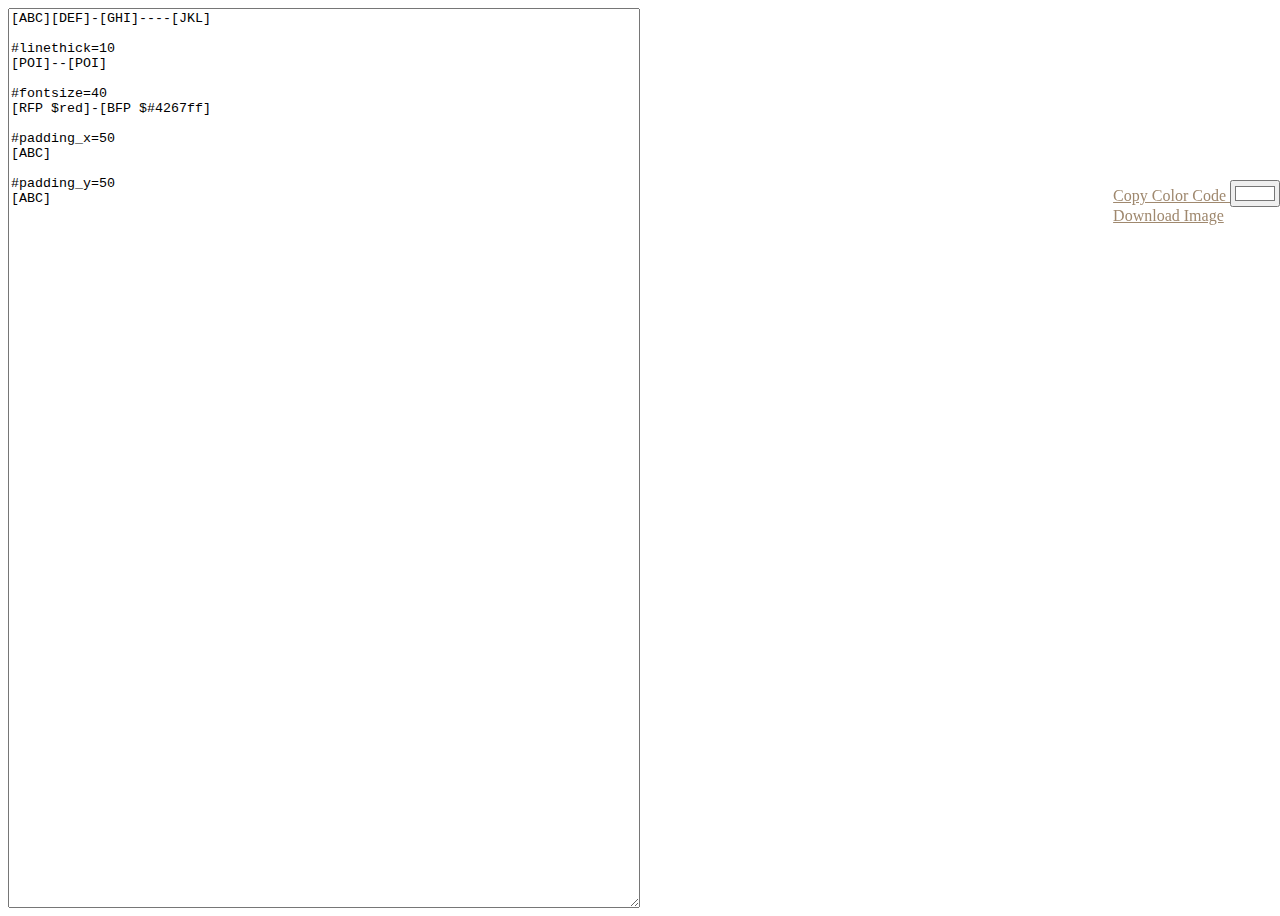
==== diagram_maker/diagram_maker.html @ beedbb86 "first commit" ====
<head>
  <script src="https://d3js.org/d3.v3.min.js"></script>
  <script src="https://raw.githubusercontent.com/takamin/svg-z-order/master/svg-z-order.js"></script>
  <script src="https://html2canvas.hertzen.com/dist/html2canvas.js"></script>
  <!-- CSS only -->
  <link href="https://cdn.jsdelivr.net/npm/bootstrap@5.0.2/dist/css/bootstrap.min.css" rel="stylesheet" integrity="sha384-EVSTQN3/azprG1Anm3QDgpJLIm9Nao0Yz1ztcQTwFspd3yD65VohhpuuCOmLASjC" crossorigin="anonymous">
  <!-- JavaScript Bundle with Popper -->
  <script src="https://cdn.jsdelivr.net/npm/bootstrap@5.0.2/dist/js/bootstrap.bundle.min.js" integrity="sha384-MrcW6ZMFYlzcLA8Nl+NtUVF0sA7MsXsP1UyJoMp4YLEuNSfAP+JcXn/tWtIaxVXM" crossorigin="anonymous"></script>
  <link rel="stylesheet" href="style.css" type="text/css">
  <script src="script.js"></script>
</head>
<body>
  <div class="side-menu">
    <ul class="menu">
      <li><a href="#price" id='color-palette'>Copy Color Code <input type="color" id="palette" value="#ffffff"></a></li>
      <li><a href="#service" id='download-link'>Download Image</a></li>
    </ul>
  </div>
  <textarea name="textarea">[ABC][DEF]-[GHI]----[JKL]

#linethick=10
[POI]--[POI]

#fontsize=40
[RFP $red]-[BFP $#4267ff]

#padding_x=50
[ABC]

#padding_y=50
[ABC]
</textarea>
  <svg id="svg" width="1px" height="1px"></svg>
</body>
---- diagram_maker/style.css ----
textarea {
  height: 100vh;
  width:50%;
}
svg {
  position: absolute;
  top: 0;
}

.side-menu {
  position: fixed;
  top: 20vh;
	right:0;
	z-index:1;
}

ul {
  list-style: none;
}
section{
  height:100vh;
  margin:0;
  padding:0;
}

#service {
  background:#F6D580;
}

#price {
  background:#95DFD6;
}
#voice {
  background:#ECACB5;
}
#contact {
  background:#9ACDE7;
}
.side-menu {
  position: fixed;
  top: 20vh;
  right:0;
  z-index:1;
  font-size:0px;
}
.side-menu li a{
  color:#9F886E;
  font-size:1rem;
  background-color: rgba(255,255,255,0.7);
}
.side-menu  li a:hover {
  background:#9F886E;
  color:#fff;
}
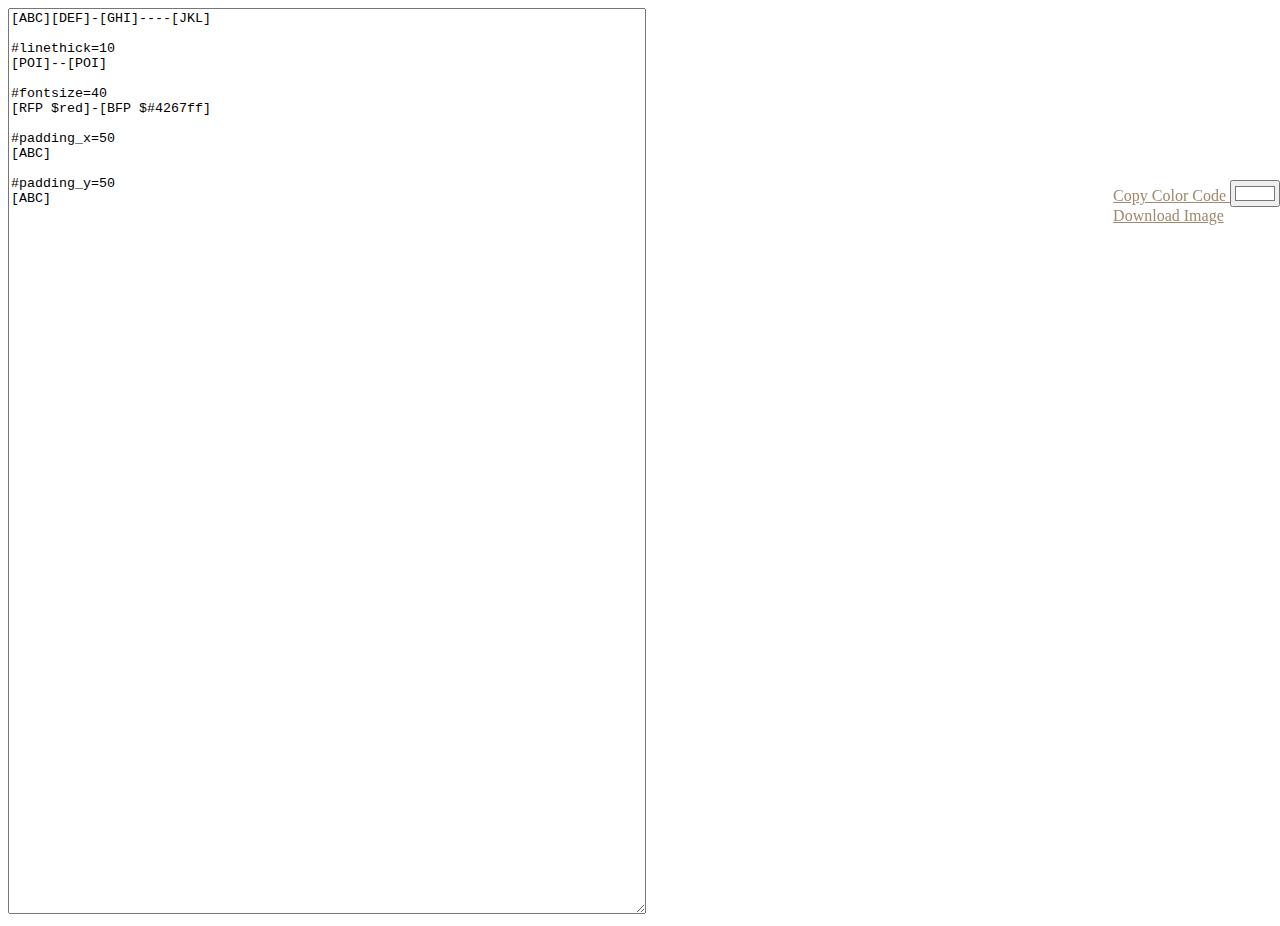
==== commit 2d605467: "fix" ====
--- a/diagram_maker/diagram_maker.html
+++ b/diagram_maker/diagram_maker.html
@@ -1,19 +1,19 @@
+<!DOCTYPE html>
 <head>
+  <meta charset=utf-8>
   <script src="https://d3js.org/d3.v3.min.js"></script>
-  <script src="https://raw.githubusercontent.com/takamin/svg-z-order/master/svg-z-order.js"></script>
   <script src="https://html2canvas.hertzen.com/dist/html2canvas.js"></script>
   <!-- CSS only -->
   <link href="https://cdn.jsdelivr.net/npm/bootstrap@5.0.2/dist/css/bootstrap.min.css" rel="stylesheet" integrity="sha384-EVSTQN3/azprG1Anm3QDgpJLIm9Nao0Yz1ztcQTwFspd3yD65VohhpuuCOmLASjC" crossorigin="anonymous">
   <!-- JavaScript Bundle with Popper -->
   <script src="https://cdn.jsdelivr.net/npm/bootstrap@5.0.2/dist/js/bootstrap.bundle.min.js" integrity="sha384-MrcW6ZMFYlzcLA8Nl+NtUVF0sA7MsXsP1UyJoMp4YLEuNSfAP+JcXn/tWtIaxVXM" crossorigin="anonymous"></script>
   <link rel="stylesheet" href="style.css" type="text/css">
-  <script src="script.js"></script>
 </head>
 <body>
   <div class="side-menu">
     <ul class="menu">
-      <li><a href="#price" id='color-palette'>Copy Color Code <input type="color" id="palette" value="#ffffff"></a></li>
-      <li><a href="#service" id='download-link'>Download Image</a></li>
+      <li><a href="#color" id='color-palette'>Copy Color Code <input type="color" id="palette" value="#ffffff"></a></li>
+      <li><a href="#download" id='download-link'>Download Image</a></li>
     </ul>
   </div>
   <textarea name="textarea">[ABC][DEF]-[GHI]----[JKL]
@@ -31,4 +31,5 @@
 [ABC]
 </textarea>
   <svg id="svg" width="1px" height="1px"></svg>
+  <script src="script.js"></script>
 </body>
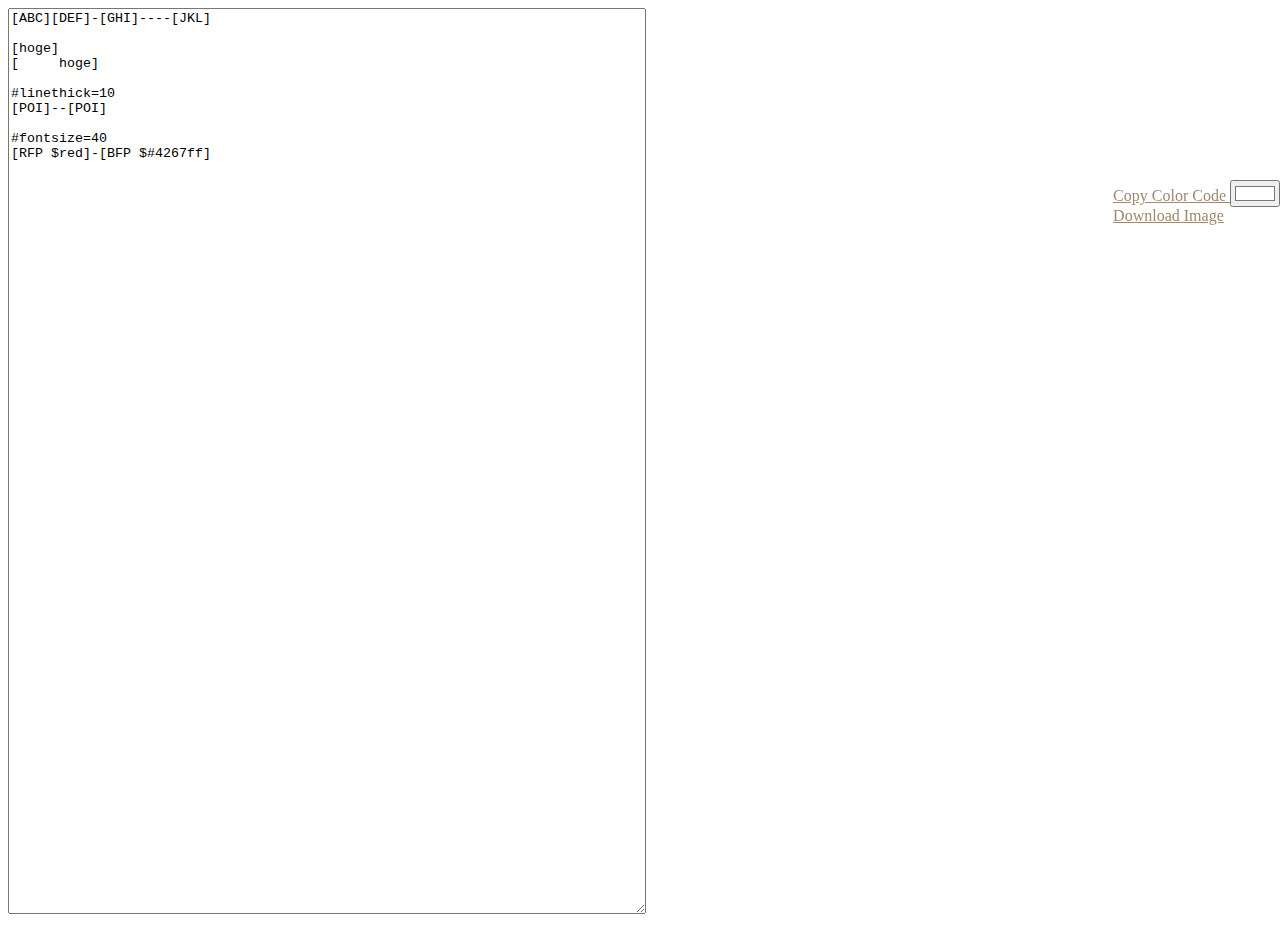
==== commit 1e8e0b7a: "edit" ====
--- a/diagram_maker/diagram_maker.html
+++ b/diagram_maker/diagram_maker.html
@@ -18,17 +18,14 @@
   </div>
   <textarea name="textarea">[ABC][DEF]-[GHI]----[JKL]
 
+[hoge]
+[     hoge]
+
 #linethick=10
 [POI]--[POI]
 
 #fontsize=40
 [RFP $red]-[BFP $#4267ff]
-
-#padding_x=50
-[ABC]
-
-#padding_y=50
-[ABC]
 </textarea>
   <svg id="svg" width="1px" height="1px"></svg>
   <script src="script.js"></script>
